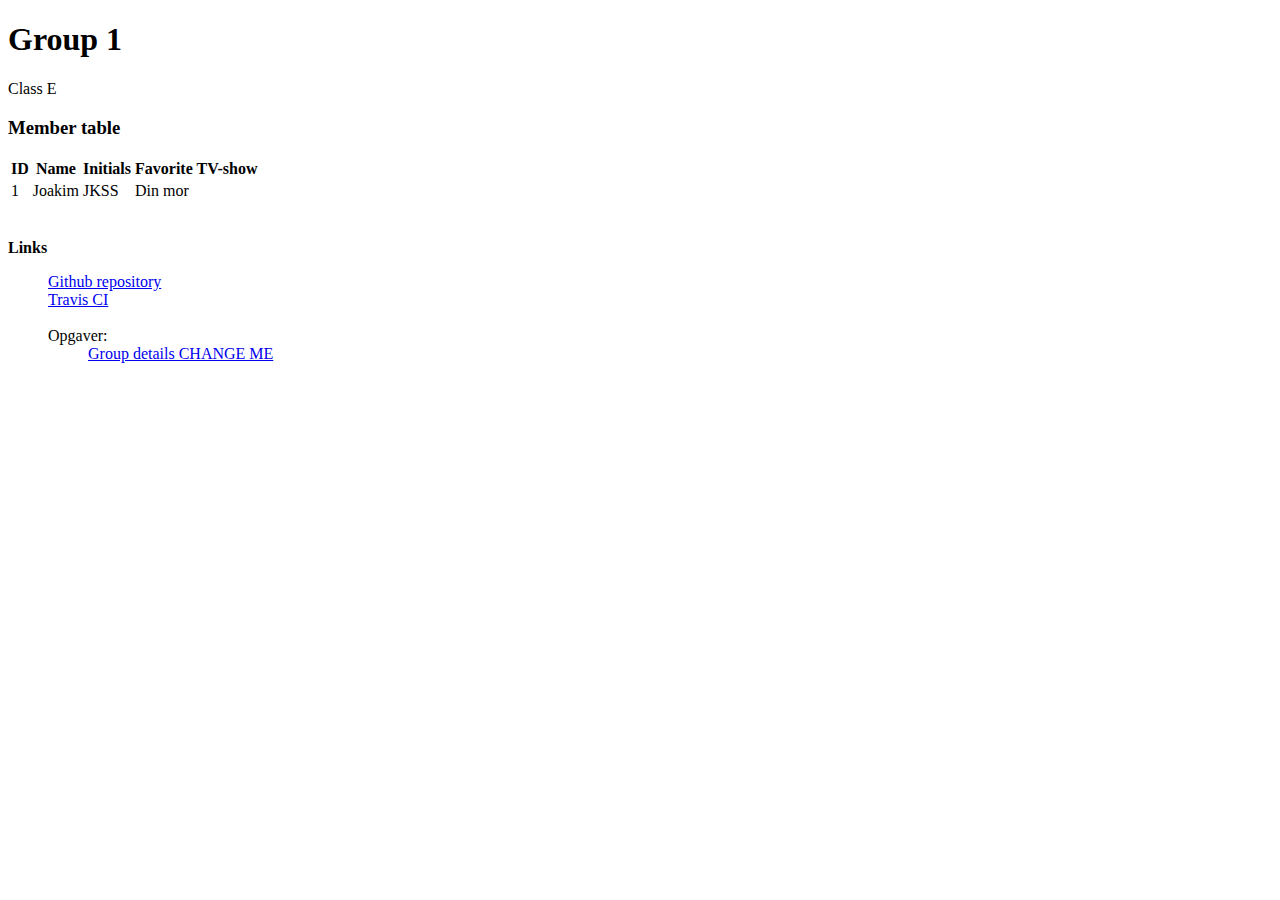
==== src/main/webapp/index.html @ 6da91f16 "initial index.html setup" ====
<!DOCTYPE html>
<html>

<head>
    <title>Start Page</title>
    <meta http-equiv="Content-Type" content="text/html; charset=UTF-8">
</head>

<body>
    <h1>Group 1</h1>
    Class E
    <br>
    <h3>Member table</h3>
    <table id="membertable">
        <tr>
            <th>ID</th>
            <th>Name</th>
            <th>Initials</th>
            <th>Favorite TV-show</th>
        </tr>
        <tr>
            <td>1</td>
            <td>Joakim</td>
            <td>JKSS</td>
            <td>Din mor</td>
        </tr>
    </table>
    <br>
    <br>

    <b>Links</b>
    <ul>
        <a href="https://github.com/TheRiisager/CA1">Github repository</a>
        <br>
        <a href="https://travis-ci.org/github/TheRiisager/CA1">Travis CI</a>
        <br>
        <br>
        Opgaver:
        <ul>
            <a href="PLACEHOLDER">Group details CHANGE ME</a>
        </ul>
    </ul>

</body>

</html>
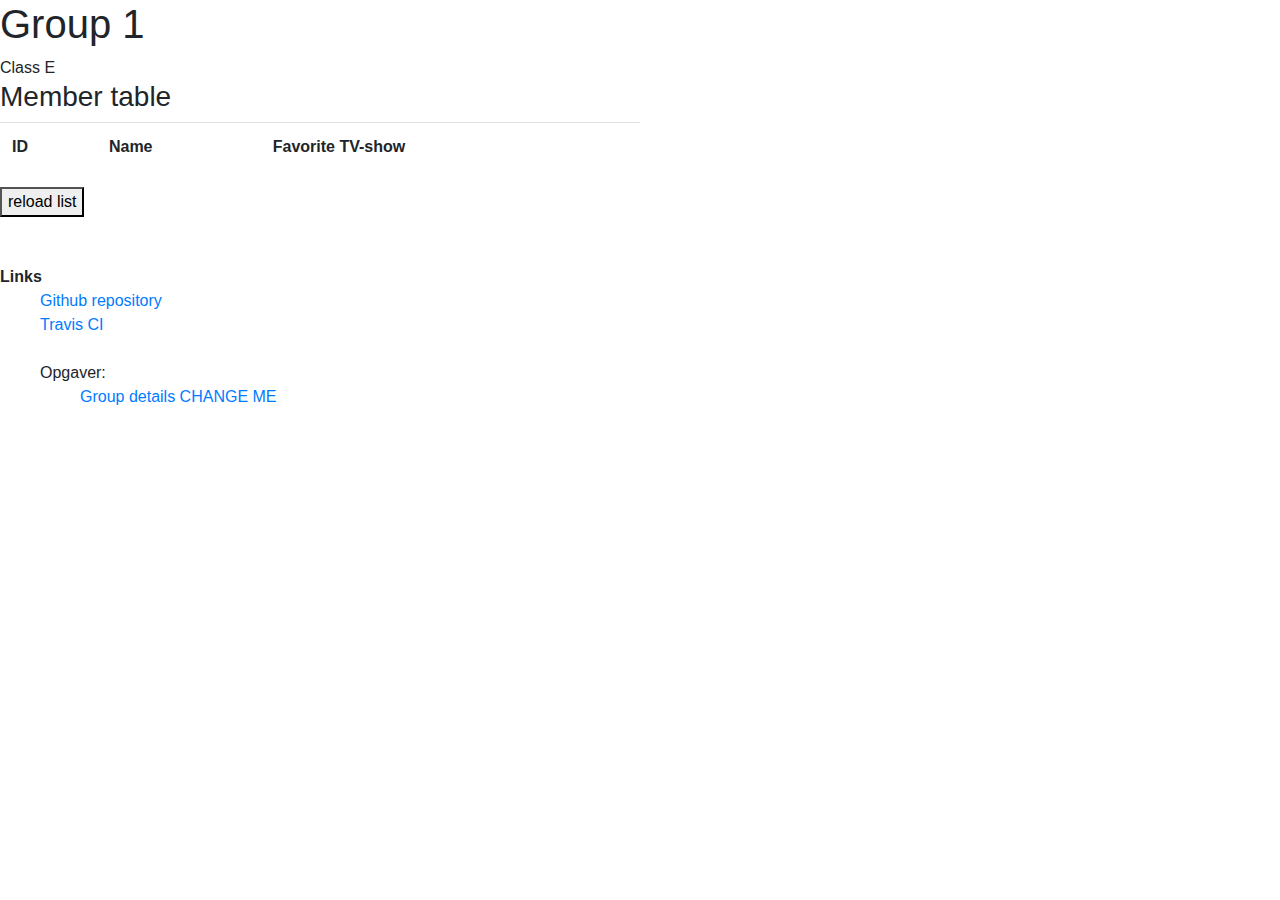
==== commit 544968cc: "html and javascript for members and joke" ====
--- a/src/main/webapp/index.html
+++ b/src/main/webapp/index.html
@@ -4,27 +4,25 @@
 <head>
     <title>Start Page</title>
     <meta http-equiv="Content-Type" content="text/html; charset=UTF-8">
+    <link rel="stylesheet" href="https://stackpath.bootstrapcdn.com/bootstrap/4.5.2/css/bootstrap.min.css" integrity="sha384-JcKb8q3iqJ61gNV9KGb8thSsNjpSL0n8PARn9HuZOnIxN0hoP+VmmDGMN5t9UJ0Z" crossorigin="anonymous">
 </head>
 
 <body>
+    <script src="memberList.js"></script>
     <h1>Group 1</h1>
     Class E
     <br>
+    <div style="width: 50%;">
     <h3>Member table</h3>
-    <table id="membertable">
-        <tr>
-            <th>ID</th>
-            <th>Name</th>
-            <th>Initials</th>
-            <th>Favorite TV-show</th>
-        </tr>
-        <tr>
-            <td>1</td>
-            <td>Joakim</td>
-            <td>JKSS</td>
-            <td>Din mor</td>
+    <table id="membertable" class="table">
+        <tr id="header">
+            <th scope="col">ID</th>
+            <th scope="col">Name</th>
+            <th scope="col">Favorite TV-show</th>
         </tr>
     </table>
+    <button id="reload">reload list</button>
+    </div>
     <br>
     <br>
 
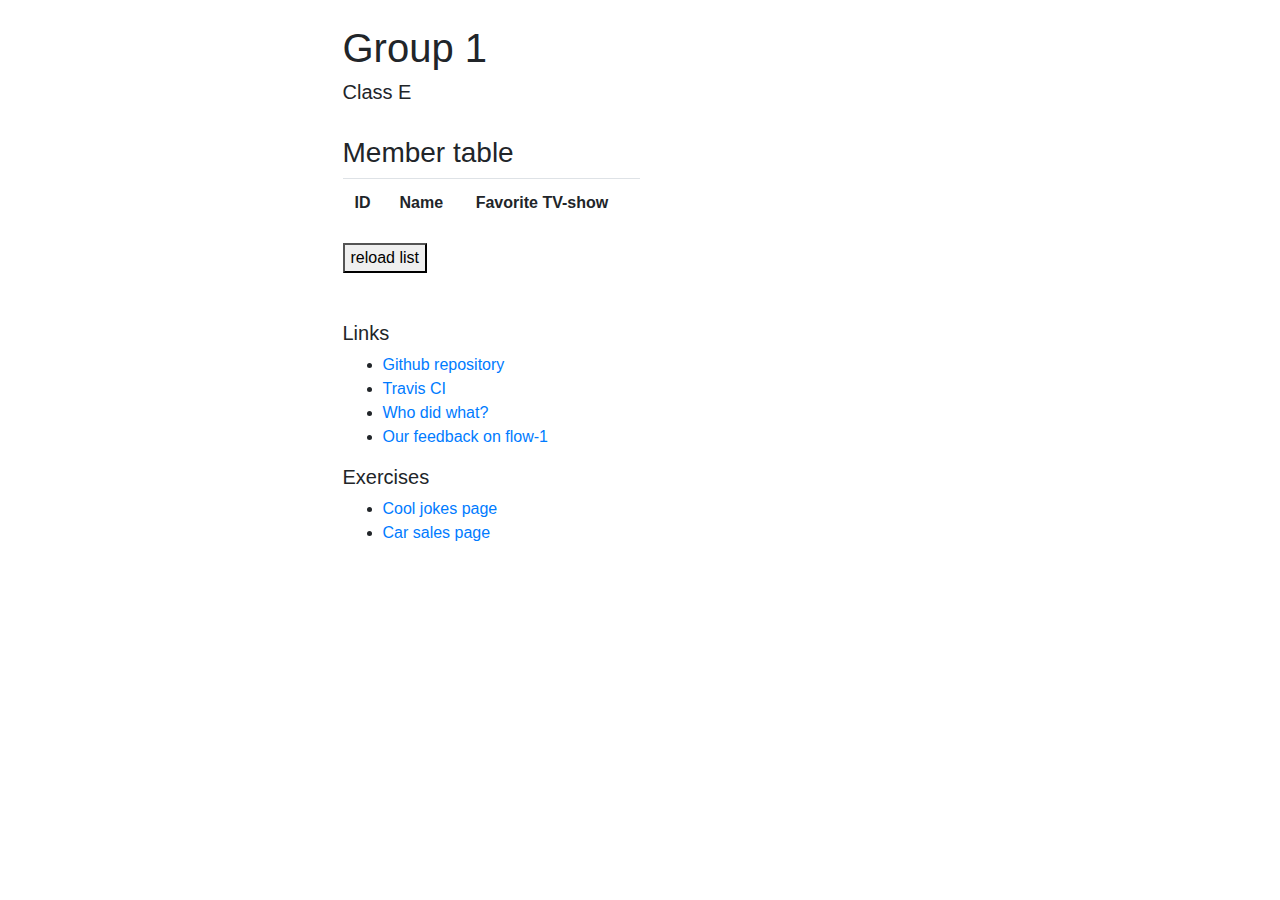
==== commit a3c0b785: "cleaned up HTML and add whodid.html and feedback.html" ====
--- a/src/main/webapp/index.html
+++ b/src/main/webapp/index.html
@@ -2,43 +2,54 @@
 <html>
 
 <head>
-    <title>Start Page</title>
+    <title>Home</title>
     <meta http-equiv="Content-Type" content="text/html; charset=UTF-8">
     <link rel="stylesheet" href="https://stackpath.bootstrapcdn.com/bootstrap/4.5.2/css/bootstrap.min.css" integrity="sha384-JcKb8q3iqJ61gNV9KGb8thSsNjpSL0n8PARn9HuZOnIxN0hoP+VmmDGMN5t9UJ0Z" crossorigin="anonymous">
 </head>
+    <body>
+        <script src="js/memberList.js"></script>
+        <script src="js/mlg.js"></script>
+        <audio id="mlg">
+            <source src="media/audio/hit.mp3">
+        </audio>
+        
+        
+        <div class="row container-fluid" style="margin: 0 auto;">
+            <div class="col-md-3 container"></div>
+            <div class="col-md-6 container">
+                <br>
+                <h1>Group 1</h1>
+                <h5>Class E</h5>
+                <br>
+                <div style="width: 50%;">
+                <h3>Member table</h3>
+                <table id="membertable" class="table">
+                    <tr id="header">
+                        <th scope="col">ID</th>
+                        <th scope="col">Name</th>
+                        <th scope="col">Favorite TV-show</th>
+                    </tr>
+                </table>
+                <button id="reload">reload list</button>
+                </div>
+                <br>
+                <br>
 
-<body>
-    <script src="memberList.js"></script>
-    <h1>Group 1</h1>
-    Class E
-    <br>
-    <div style="width: 50%;">
-    <h3>Member table</h3>
-    <table id="membertable" class="table">
-        <tr id="header">
-            <th scope="col">ID</th>
-            <th scope="col">Name</th>
-            <th scope="col">Favorite TV-show</th>
-        </tr>
-    </table>
-    <button id="reload">reload list</button>
-    </div>
-    <br>
-    <br>
-
-    <b>Links</b>
-    <ul>
-        <a href="https://github.com/TheRiisager/CA1">Github repository</a>
-        <br>
-        <a href="https://travis-ci.org/github/TheRiisager/CA1">Travis CI</a>
-        <br>
-        <br>
-        Opgaver:
-        <ul>
-            <a href="PLACEHOLDER">Group details CHANGE ME</a>
-        </ul>
-    </ul>
-
-</body>
-
+                <h5>Links</h5>
+                <ul>
+                    <li><a href="https://github.com/TheRiisager/CA1">   Github repository   </a></li>
+                    <li><a href="https://travis-ci.org/github/TheRiisager/CA1"> Travis CI    </a></li>
+                    <li><a href="whodid.html">  Who did what? </a></li>
+                    <li><a href="feedback.html">    Our feedback on flow-1  </a></li>
+                </ul>
+                <h5>Exercises</h5>
+                <ul>
+                    <li><a href="joke.html">    Cool jokes page </a></li>
+                    <li><a href="cars.html">    Car sales page  </a></li>
+                </ul>
+            </div>
+            <div class="col-md-3 container"></div>
+        </div>
+            
+    </body>
 </html>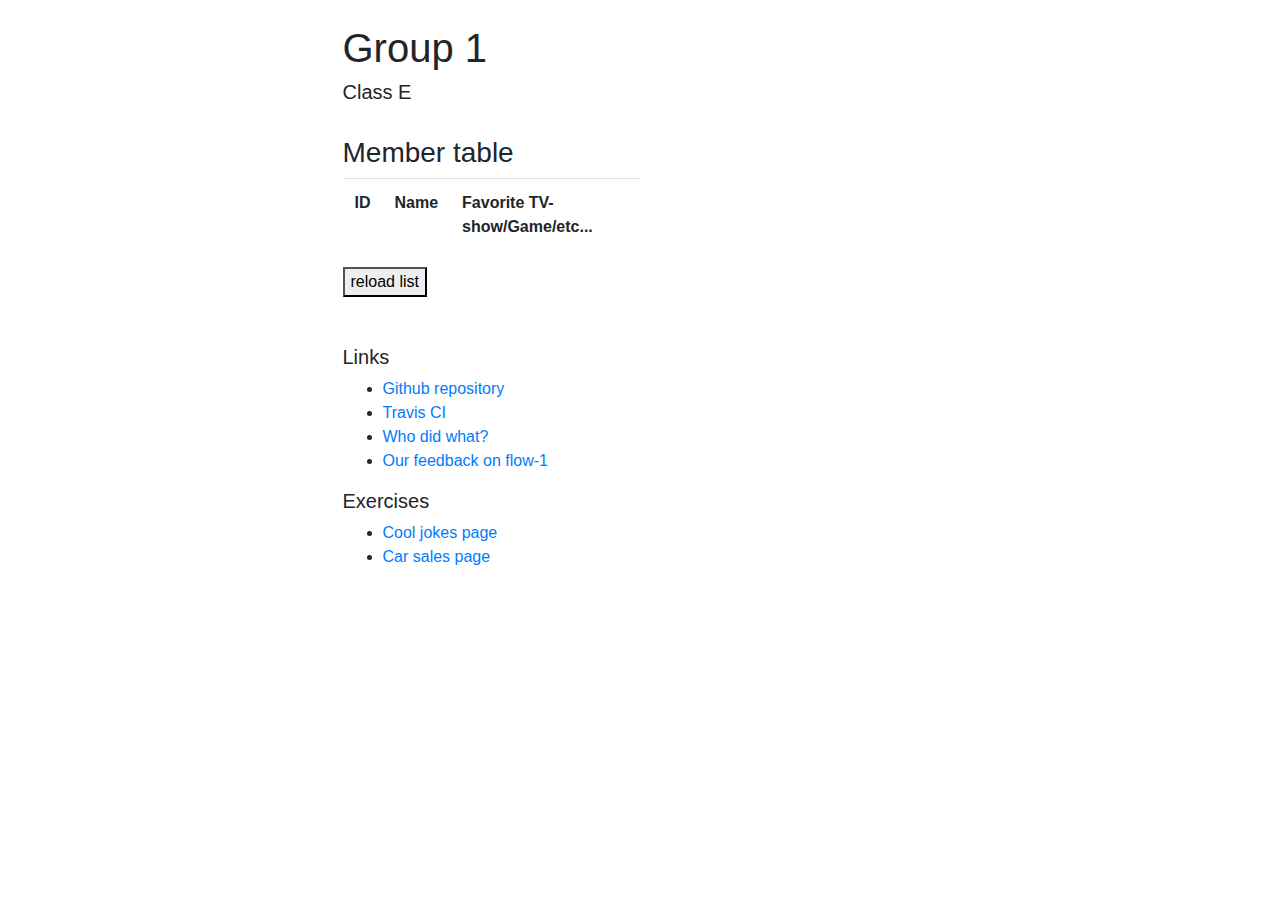
==== commit e2ae9f51: "small HTML tweaks" ====
--- a/src/main/webapp/index.html
+++ b/src/main/webapp/index.html
@@ -27,7 +27,7 @@
                     <tr id="header">
                         <th scope="col">ID</th>
                         <th scope="col">Name</th>
-                        <th scope="col">Favorite TV-show</th>
+                        <th scope="col">Favorite TV-show/Game/etc...</th>
                     </tr>
                 </table>
                 <button id="reload">reload list</button>
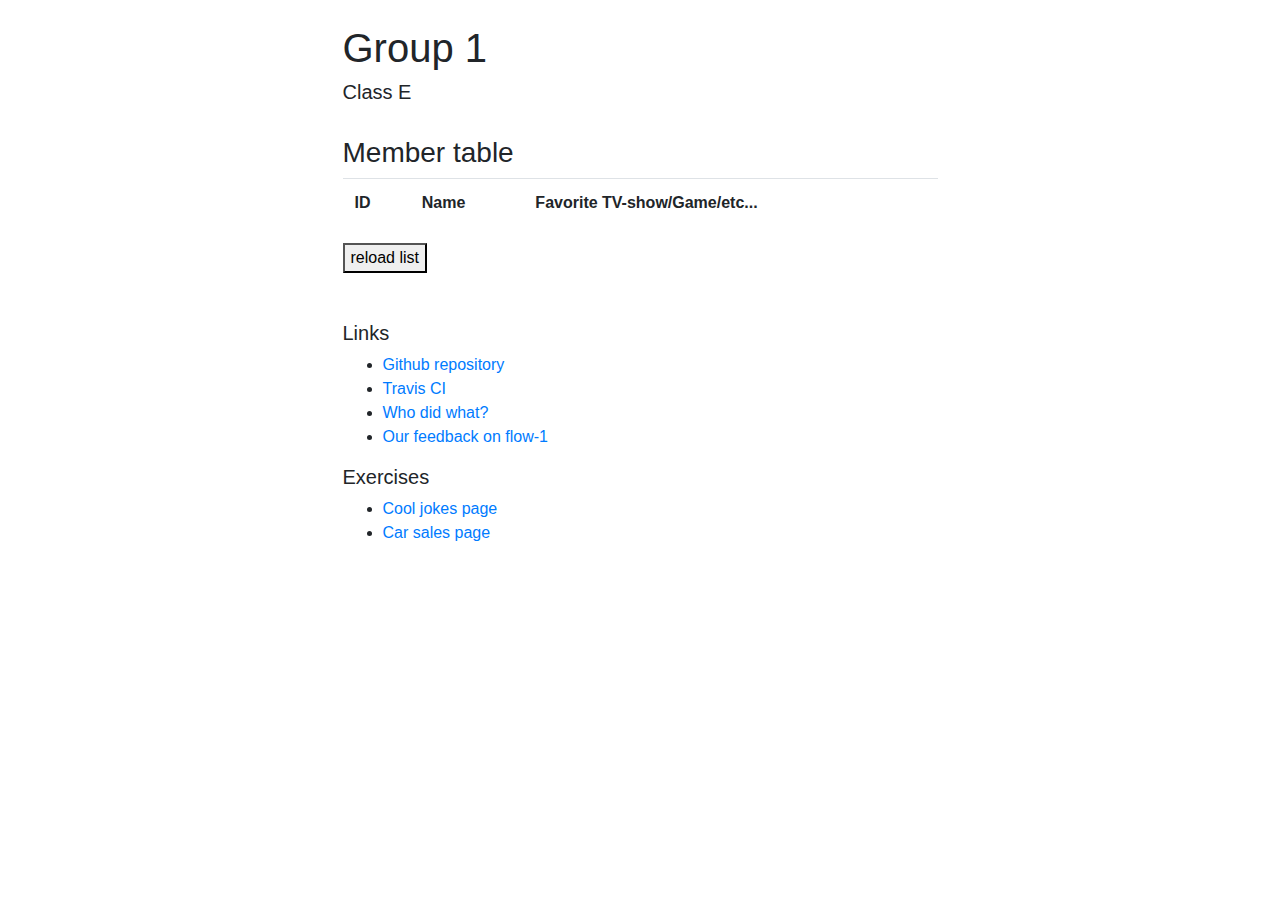
==== commit 8d3e1411: "the tiniest html tweak" ====
--- a/src/main/webapp/index.html
+++ b/src/main/webapp/index.html
@@ -21,7 +21,7 @@
                 <h1>Group 1</h1>
                 <h5>Class E</h5>
                 <br>
-                <div style="width: 50%;">
+                <div>
                 <h3>Member table</h3>
                 <table id="membertable" class="table">
                     <tr id="header">
